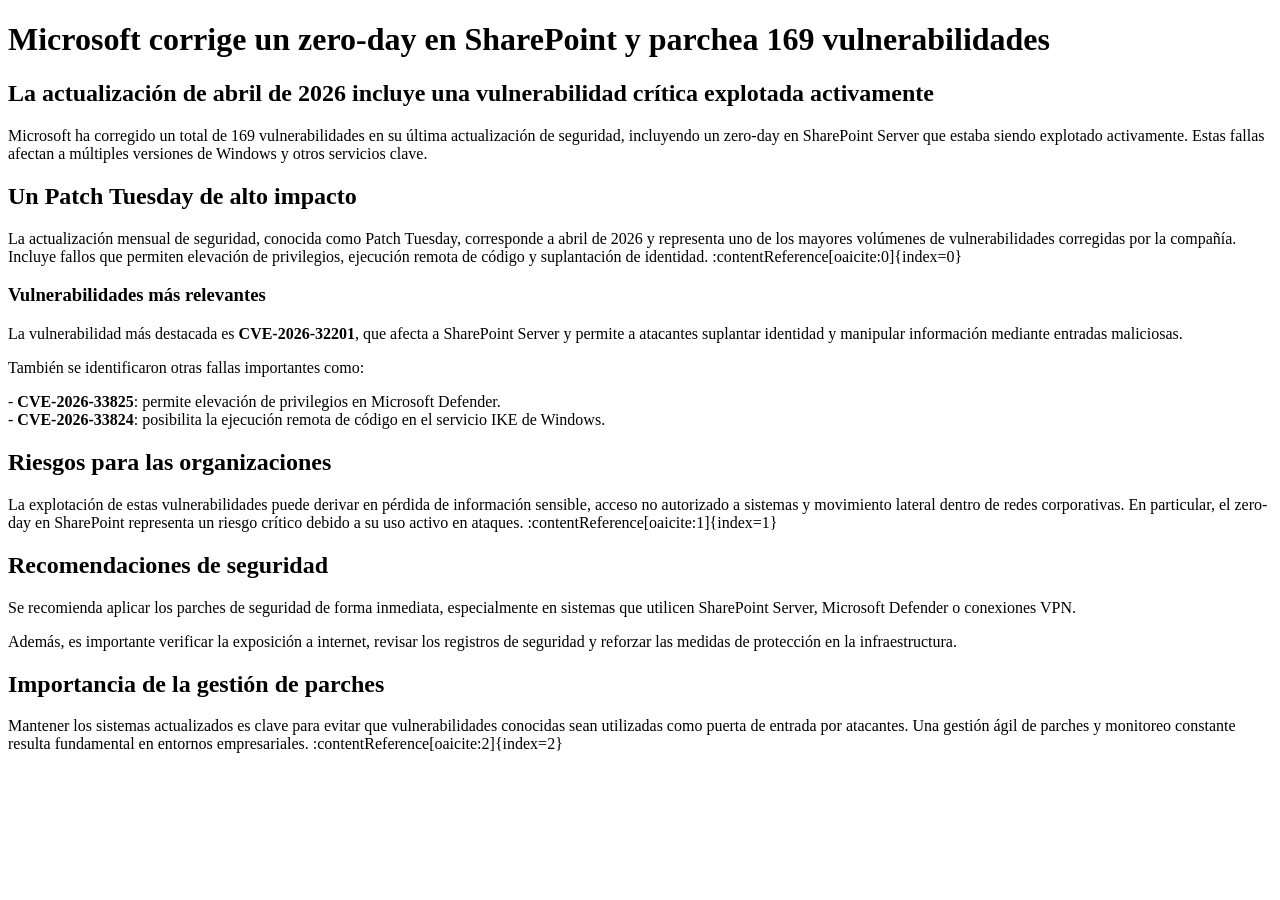
==== index.html @ c245f12b "Clase 02: estructura HTML de noticia sobre vulnerabilidades en Microsoft" ====
<!DOCTYPE html>
<html lang="es">
<head>
    <meta charset="UTF-8">
    <meta name="viewport" content="width=device-width, initial-scale=1.0">
    <title>Microsoft corrige un zero-day en SharePoint</title>
</head>
<body>

    <h1>Microsoft corrige un zero-day en SharePoint y parchea 169 vulnerabilidades</h1>

    <h2>La actualización de abril de 2026 incluye una vulnerabilidad crítica explotada activamente</h2>

    <p>
        Microsoft ha corregido un total de 169 vulnerabilidades en su última actualización de seguridad,
        incluyendo un zero-day en SharePoint Server que estaba siendo explotado activamente.
        Estas fallas afectan a múltiples versiones de Windows y otros servicios clave.
    </p>

    <h2>Un Patch Tuesday de alto impacto</h2>

    <p>
        La actualización mensual de seguridad, conocida como Patch Tuesday, corresponde a abril de 2026
        y representa uno de los mayores volúmenes de vulnerabilidades corregidas por la compañía.
        Incluye fallos que permiten elevación de privilegios, ejecución remota de código
        y suplantación de identidad. :contentReference[oaicite:0]{index=0}
    </p>

    <h3>Vulnerabilidades más relevantes</h3>

    <p>
        La vulnerabilidad más destacada es <strong>CVE-2026-32201</strong>, que afecta a SharePoint Server
        y permite a atacantes suplantar identidad y manipular información mediante entradas maliciosas.
    </p>

    <p>
        También se identificaron otras fallas importantes como:
    </p>

    <p>
        - <strong>CVE-2026-33825</strong>: permite elevación de privilegios en Microsoft Defender.<br>
        - <strong>CVE-2026-33824</strong>: posibilita la ejecución remota de código en el servicio IKE de Windows.
    </p>

    <h2>Riesgos para las organizaciones</h2>

    <p>
        La explotación de estas vulnerabilidades puede derivar en pérdida de información sensible,
        acceso no autorizado a sistemas y movimiento lateral dentro de redes corporativas.
        En particular, el zero-day en SharePoint representa un riesgo crítico debido a su uso activo en ataques. :contentReference[oaicite:1]{index=1}
    </p>

    <h2>Recomendaciones de seguridad</h2>

    <p>
        Se recomienda aplicar los parches de seguridad de forma inmediata, especialmente en sistemas
        que utilicen SharePoint Server, Microsoft Defender o conexiones VPN.
    </p>

    <p>
        Además, es importante verificar la exposición a internet, revisar los registros de seguridad
        y reforzar las medidas de protección en la infraestructura.
    </p>

    <h2>Importancia de la gestión de parches</h2>

    <p>
        Mantener los sistemas actualizados es clave para evitar que vulnerabilidades conocidas
        sean utilizadas como puerta de entrada por atacantes. Una gestión ágil de parches y
        monitoreo constante resulta fundamental en entornos empresariales. :contentReference[oaicite:2]{index=2}
    </p>

</body>
</html>
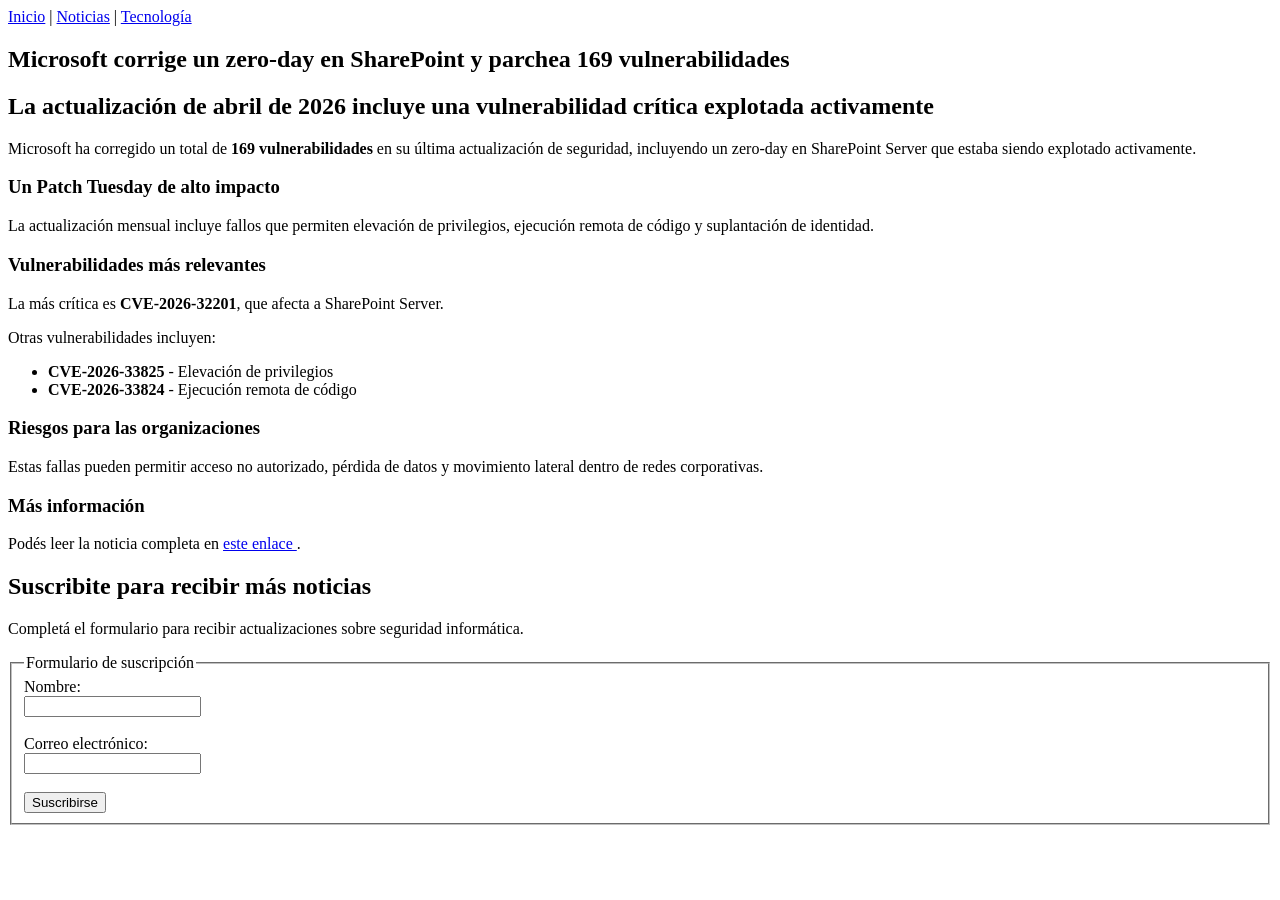
==== commit 5d4e6195: "Clase 03: mejora semántica y agregado de formulario de suscripción" ====
--- a/index.html
+++ b/index.html
@@ -7,68 +7,94 @@
 </head>
 <body>
 
-    <h1>Microsoft corrige un zero-day en SharePoint y parchea 169 vulnerabilidades</h1>
+    <!-- Navegación -->
+    <nav>
+        <a href="#">Inicio</a> |
+        <a href="#">Noticias</a> |
+        <a href="#">Tecnología</a>
+    </nav>
 
-    <h2>La actualización de abril de 2026 incluye una vulnerabilidad crítica explotada activamente</h2>
+    <!-- Contenido principal -->
+    <main>
 
-    <p>
-        Microsoft ha corregido un total de 169 vulnerabilidades en su última actualización de seguridad,
-        incluyendo un zero-day en SharePoint Server que estaba siendo explotado activamente.
-        Estas fallas afectan a múltiples versiones de Windows y otros servicios clave.
-    </p>
+        <article>
+            <header>
+                <h1>Microsoft corrige un zero-day en SharePoint y parchea 169 vulnerabilidades</h1>
+                <h2>La actualización de abril de 2026 incluye una vulnerabilidad crítica explotada activamente</h2>
+            </header>
 
-    <h2>Un Patch Tuesday de alto impacto</h2>
+            <section>
+                <p>
+                    Microsoft ha corregido un total de <strong>169 vulnerabilidades</strong> en su última actualización
+                    de seguridad, incluyendo un zero-day en SharePoint Server que estaba siendo explotado activamente.
+                </p>
+            </section>
 
-    <p>
-        La actualización mensual de seguridad, conocida como Patch Tuesday, corresponde a abril de 2026
-        y representa uno de los mayores volúmenes de vulnerabilidades corregidas por la compañía.
-        Incluye fallos que permiten elevación de privilegios, ejecución remota de código
-        y suplantación de identidad. :contentReference[oaicite:0]{index=0}
-    </p>
+            <section>
+                <h3>Un Patch Tuesday de alto impacto</h3>
+                <p>
+                    La actualización mensual incluye fallos que permiten elevación de privilegios,
+                    ejecución remota de código y suplantación de identidad.
+                </p>
+            </section>
 
-    <h3>Vulnerabilidades más relevantes</h3>
+            <section>
+                <h3>Vulnerabilidades más relevantes</h3>
+                <p>
+                    La más crítica es <strong>CVE-2026-32201</strong>, que afecta a SharePoint Server.
+                </p>
 
-    <p>
-        La vulnerabilidad más destacada es <strong>CVE-2026-32201</strong>, que afecta a SharePoint Server
-        y permite a atacantes suplantar identidad y manipular información mediante entradas maliciosas.
-    </p>
+                <p>
+                    Otras vulnerabilidades incluyen:
+                </p>
 
-    <p>
-        También se identificaron otras fallas importantes como:
-    </p>
+                <ul>
+                    <li><strong>CVE-2026-33825</strong> - Elevación de privilegios</li>
+                    <li><strong>CVE-2026-33824</strong> - Ejecución remota de código</li>
+                </ul>
+            </section>
 
-    <p>
-        - <strong>CVE-2026-33825</strong>: permite elevación de privilegios en Microsoft Defender.<br>
-        - <strong>CVE-2026-33824</strong>: posibilita la ejecución remota de código en el servicio IKE de Windows.
-    </p>
+            <section>
+                <h3>Riesgos para las organizaciones</h3>
+                <p>
+                    Estas fallas pueden permitir acceso no autorizado, pérdida de datos y movimiento lateral
+                    dentro de redes corporativas.
+                </p>
+            </section>
 
-    <h2>Riesgos para las organizaciones</h2>
+            <section>
+                <h3>Más información</h3>
+                <p>
+                    Podés leer la noticia completa en 
+                    <a href="https://unaaldia.hispasec.com/2026/04/microsoft-corrige-un-zero-day-en-sharepoint-y-parchea-169-vulnerabilidades.html" target="_blank">
+                        este enlace
+                    </a>.
+                </p>
+            </section>
 
-    <p>
-        La explotación de estas vulnerabilidades puede derivar en pérdida de información sensible,
-        acceso no autorizado a sistemas y movimiento lateral dentro de redes corporativas.
-        En particular, el zero-day en SharePoint representa un riesgo crítico debido a su uso activo en ataques. :contentReference[oaicite:1]{index=1}
-    </p>
+        </article>
 
-    <h2>Recomendaciones de seguridad</h2>
+        <!-- Formulario de suscripción -->
+        <section>
+            <h2>Suscribite para recibir más noticias</h2>
+            <p>Completá el formulario para recibir actualizaciones sobre seguridad informática.</p>
 
-    <p>
-        Se recomienda aplicar los parches de seguridad de forma inmediata, especialmente en sistemas
-        que utilicen SharePoint Server, Microsoft Defender o conexiones VPN.
-    </p>
+            <form>
+                <fieldset>
+                    <legend>Formulario de suscripción</legend>
 
-    <p>
-        Además, es importante verificar la exposición a internet, revisar los registros de seguridad
-        y reforzar las medidas de protección en la infraestructura.
-    </p>
+                    <label for="nombre">Nombre:</label><br>
+                    <input type="text" id="nombre" name="nombre" required><br><br>
 
-    <h2>Importancia de la gestión de parches</h2>
+                    <label for="email">Correo electrónico:</label><br>
+                    <input type="email" id="email" name="email" required><br><br>
 
-    <p>
-        Mantener los sistemas actualizados es clave para evitar que vulnerabilidades conocidas
-        sean utilizadas como puerta de entrada por atacantes. Una gestión ágil de parches y
-        monitoreo constante resulta fundamental en entornos empresariales. :contentReference[oaicite:2]{index=2}
-    </p>
+                    <button type="submit">Suscribirse</button>
+                </fieldset>
+            </form>
+        </section>
+
+    </main>
 
 </body>
 </html>
